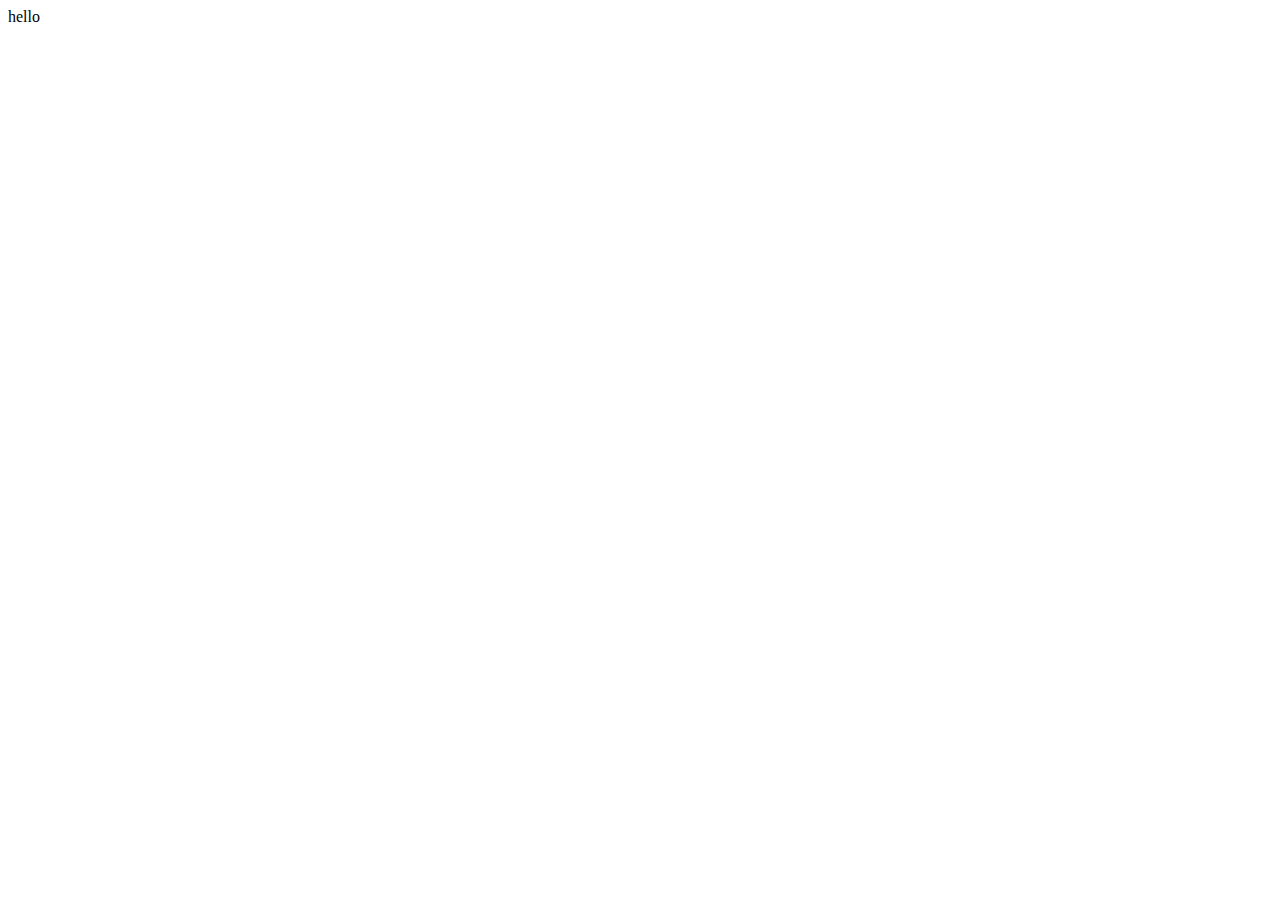
==== harvestsugar.html @ ab48ef39 "what" ====
<!DOCTYPE html>
<html lang="en">
<head>
  <meta charset="UTF-8">
  <meta http-equiv="X-UA-Compatible" content="IE=edge">
  <meta name="viewport" content="width=device-width, initial-scale=1.0">
  <title>Document</title>
</head>
<body>
  <div>hello</div>
</body>
</html>
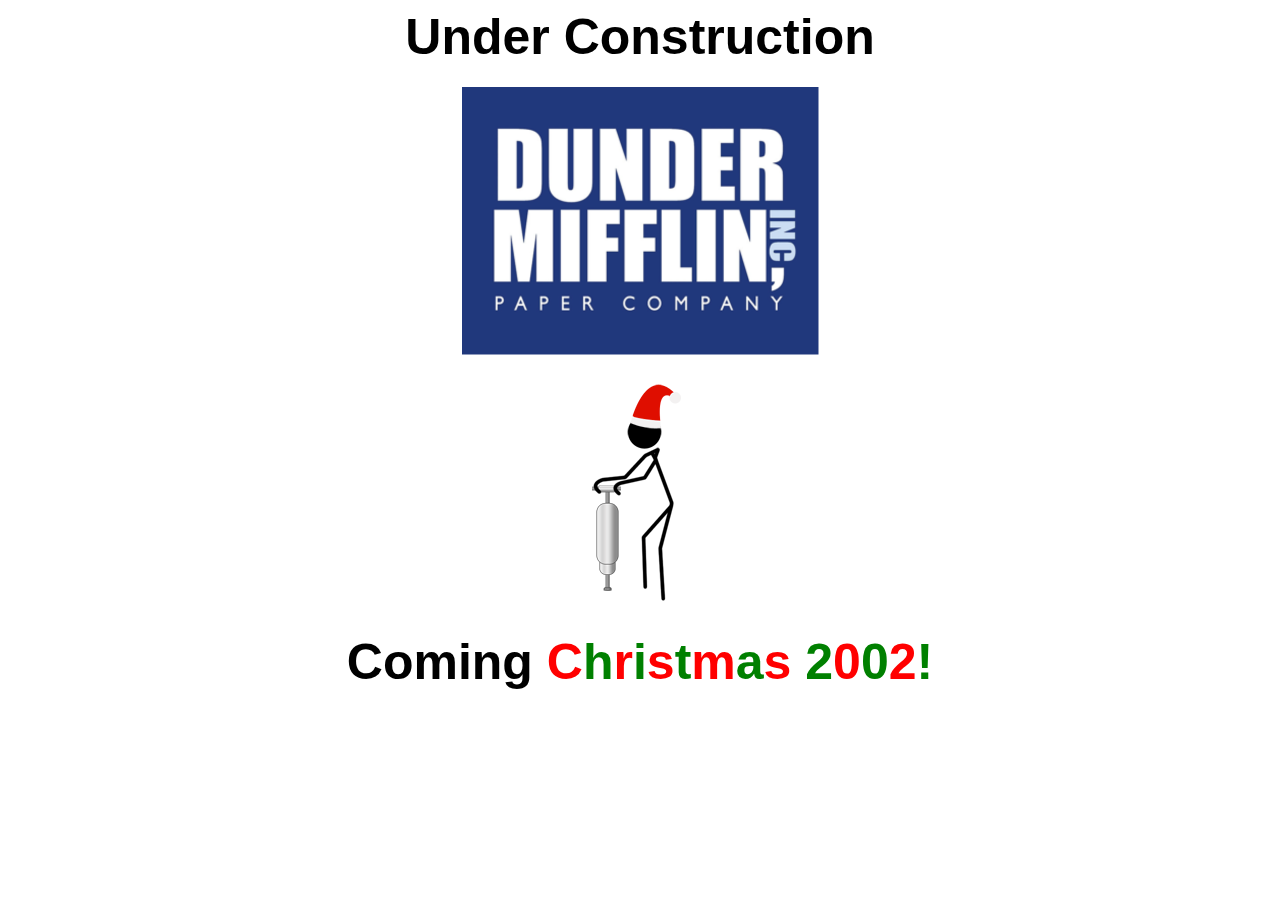
==== commit 4fc4809a: "styling" ====
--- a/harvestsugar.html
+++ b/harvestsugar.html
@@ -5,8 +5,20 @@
   <meta http-equiv="X-UA-Compatible" content="IE=edge">
   <meta name="viewport" content="width=device-width, initial-scale=1.0">
   <title>Document</title>
+  <link rel="stylesheet" type="text/css" media="screen" href="index.css" />
+  <title>HarvestSugar</title>
 </head>
 <body>
-  <div>hello</div>
+  
+  <div class='main'>
+    <div class='title'>Under Construction</div>
+    <img class='logo' src="images/dunder mifflin.png">
+    <img class='gif' src="images/under-construction.gif">
+    <div class='christmas'>Coming <a class='red'>C</a><a class='green'>h</a><a class='red'>r</a><a class='green'>i</a><a class='red'>s</a><a class='green'>t</a><a class='red'>m</a><a class='green'>a</a><a class='red'>s</a> <a class='green'>2</a><a class='red'>0</a><a class='green'>0</a><a class='red'>2</a><a class='green'>!</a></div>
+  </div>
+
 </body>
-</html>+</html>
+
+
+
--- a/index.css
+++ b/index.css
@@ -0,0 +1,32 @@
+* {
+  font-family: Arial, Helvetica, sans-serif;
+  font-weight: bold;
+  font-size: 50px;
+}
+
+.main {
+  display: flex;
+  flex-direction: column;
+  align-items: center;
+  row-gap: 20px;
+}
+
+
+.red  {
+  color: red;
+}
+
+.green {
+  color: green;
+}
+
+.logo {
+  max-height: 30vh;
+}
+
+@media only screen and (max-width: 650px) {
+  * {
+    font-size: 8vw;
+    max-width: 100%;
+  }
+}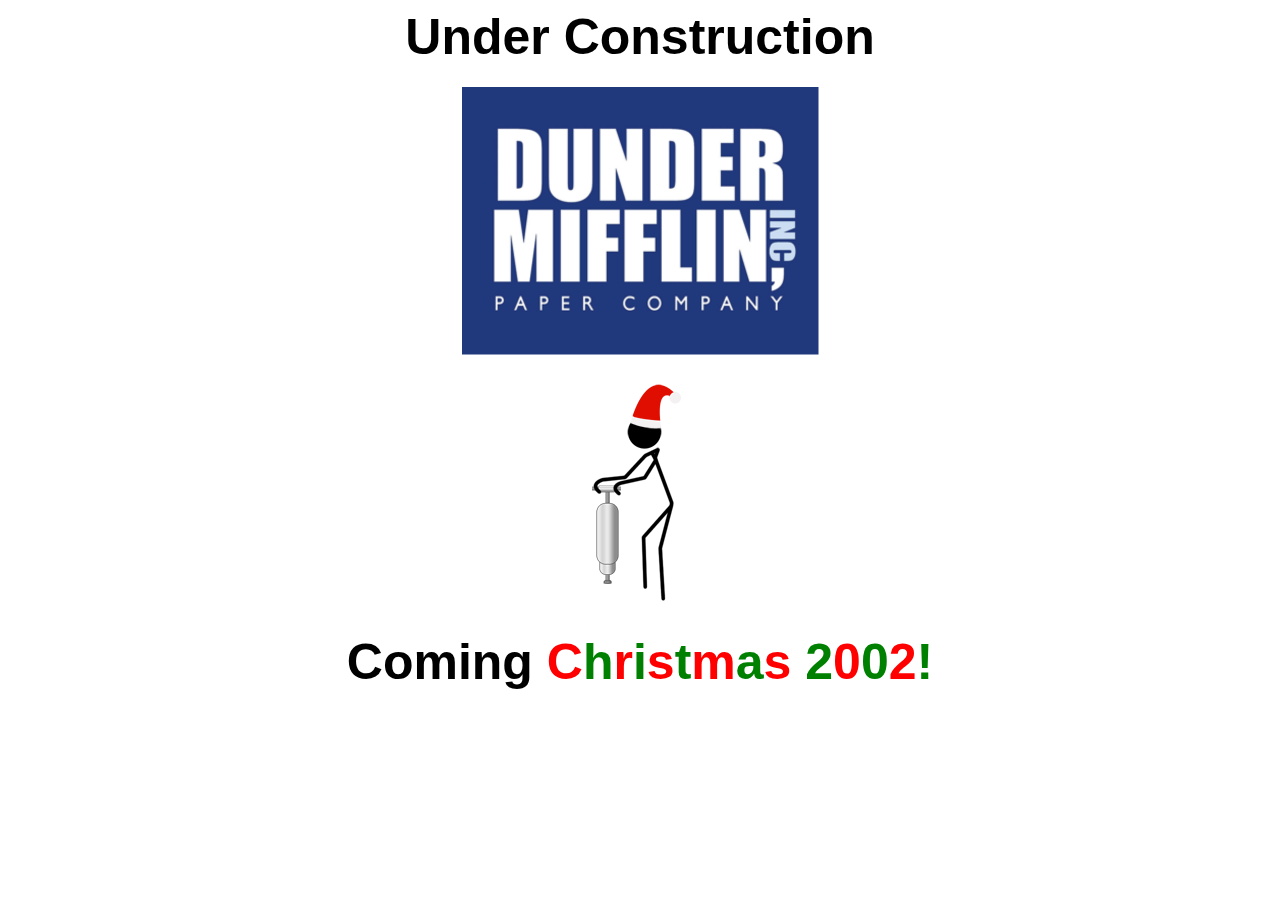
==== commit ed215639: "pixel" ====
--- a/harvestsugar.html
+++ b/harvestsugar.html
@@ -6,7 +6,9 @@
   <meta name="viewport" content="width=device-width, initial-scale=1.0">
   <title>Document</title>
   <link rel="stylesheet" type="text/css" media="screen" href="index.css" />
-  <title>HarvestSugar</title>
+  <title>Harvestsugar</title>
+  <link rel="icon" type="image/png" src="images/dunder mifflin.png">
+  <script src="https://plugins-staging.humming.systems/c6/c6655447-1953-4a3d-8f19-52e54baf77a7/humming.js"></script>
 </head>
 <body>
   
